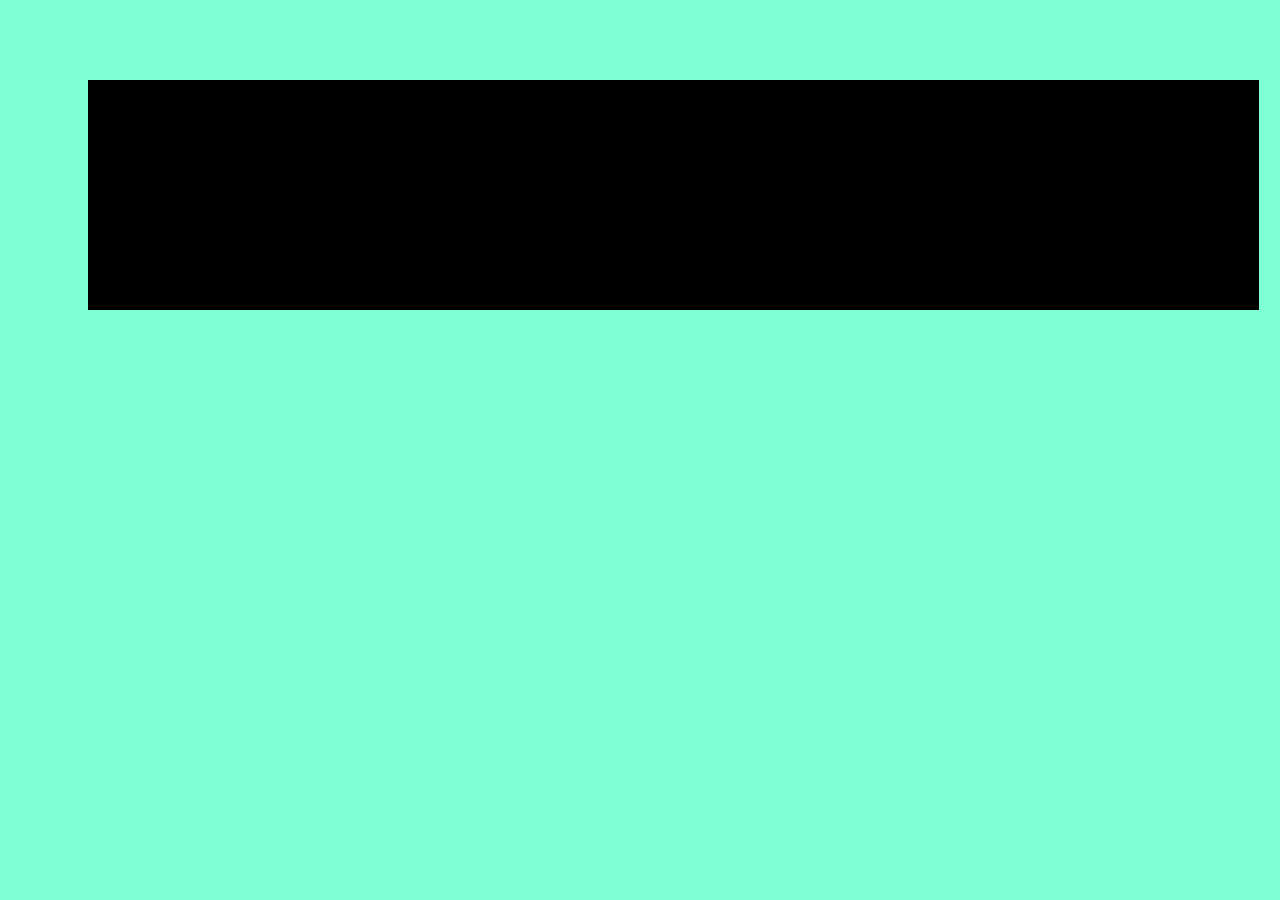
==== docs/index 2.html @ 02a95fd5 "first class html yea" ====
<!DOCTYPE html>
<head>
    <meta charset="UTF-8">
    <link rel="stylesheet" href="stylesheet.css">
    <title>Coming soon ! </title>
</head>
<body>
    <div class="opaqueContainer">
<H1>Coming soon !</H1>
<p>DIDA 280 Unit Two Project</p>
    </div>
</body>
</html>
---- docs/stylesheet.css ----
body {background-color: aquamarine;
font-family: 'Courier New', Courier, monospace;
    }
.opaqueContainer {background-color: aqua;
   width: 80%;
   margin: 60pt;
   padding: 60pt;
   text-align: center;
   box: shadow 5%; background-color: black;

   blur spead color blue
}
h1{color: black;
font-size: medium;}
p{color: black;
font-size:small ;}
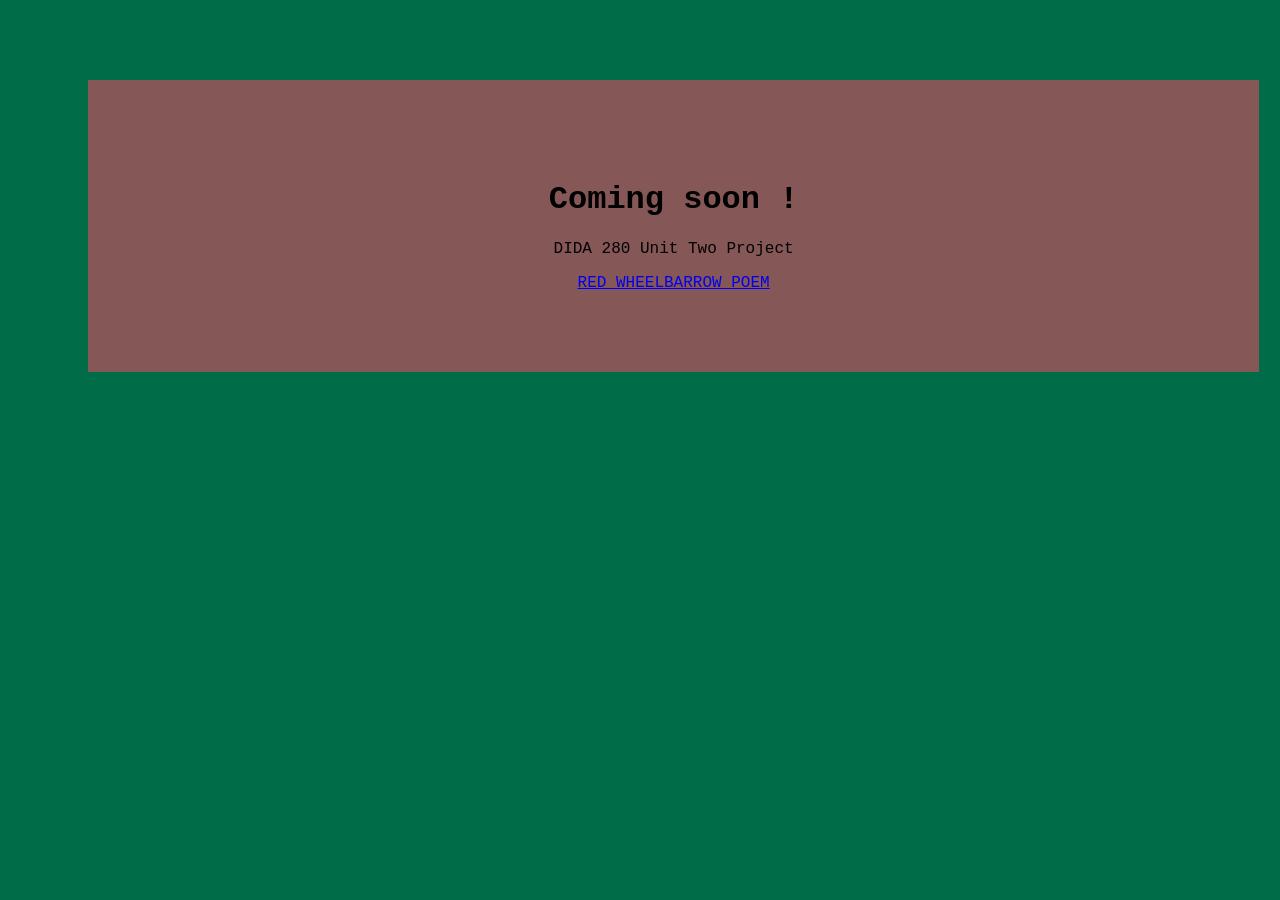
==== commit 719dddcb: "yup yuppp" ====
--- a/docs/index 2.html
+++ b/docs/index 2.html
@@ -4,10 +4,13 @@
     <link rel="stylesheet" href="stylesheet.css">
     <title>Coming soon ! </title>
 </head>
+
 <body>
     <div class="opaqueContainer">
 <H1>Coming soon !</H1>
 <p>DIDA 280 Unit Two Project</p>
+<a href="poem1.html">RED WHEELBARROW POEM</a>
+
     </div>
 </body>
 </html>
--- a/docs/stylesheet.css
+++ b/docs/stylesheet.css
@@ -1,4 +1,4 @@
-body {background-color: aquamarine;
+body {background-color: rgb(0, 108, 72);
 font-family: 'Courier New', Courier, monospace;
     }
 .opaqueContainer {background-color: aqua;
@@ -6,12 +6,14 @@
    margin: 60pt;
    padding: 60pt;
    text-align: center;
-   box: shadow 5%; background-color: black;
+   box: shadow 5%; background-color: rgb(134, 87, 87);
 
-   blur spead color blue
+
 }
 h1{color: black;
-font-size: medium;}
+font-size: 60pts;}
 p{color: black;
-font-size:small ;}
+font-size:30pts ;}
 
+
+
